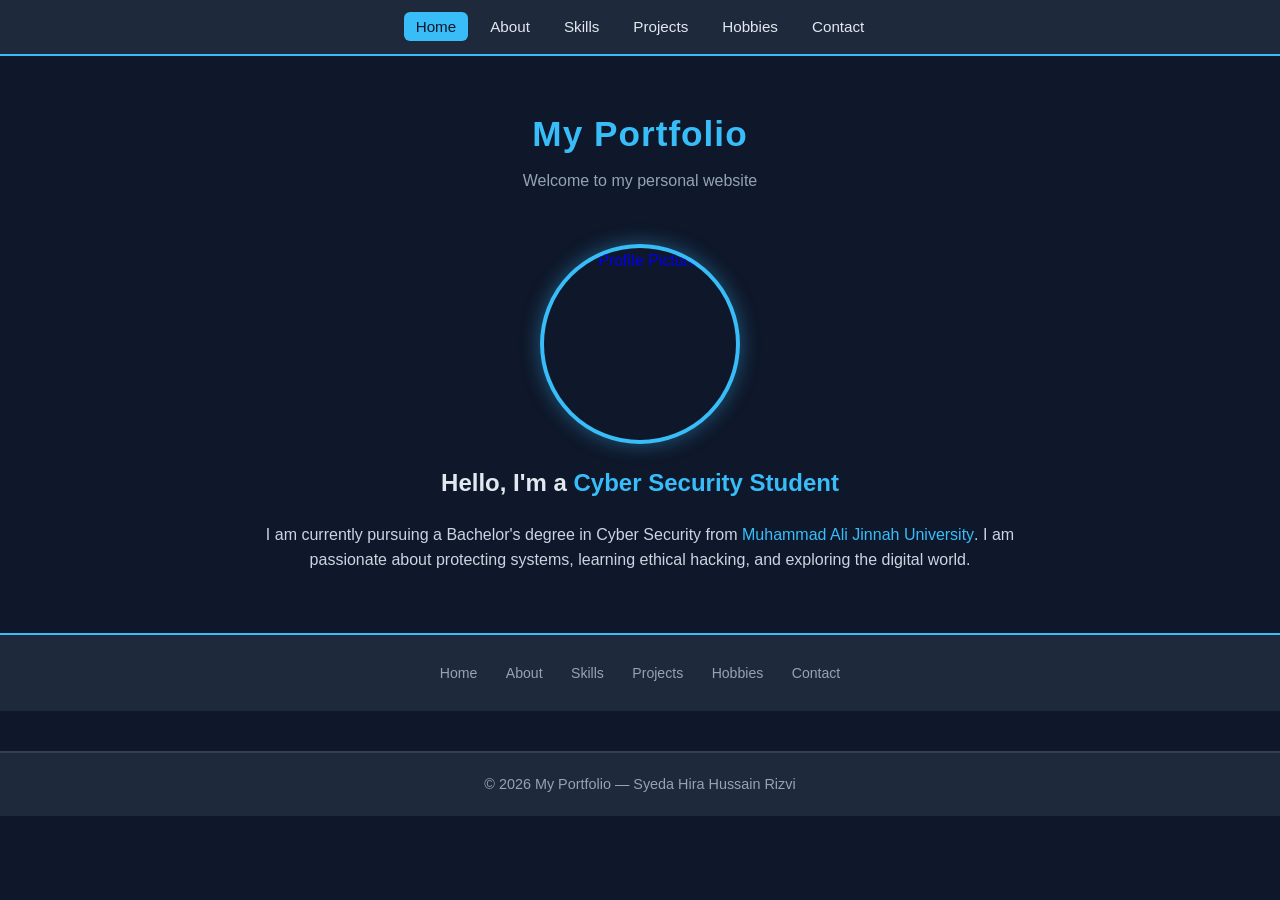
==== index.html @ 1a268512 "Add files via upload" ====
<!DOCTYPE html>
<html lang="en">
<head>
    <meta charset="UTF-8">
    <meta name="viewport" content="width=device-width, initial-scale=1.0">
    <title>My Portfolio | Home</title>
    <link rel="stylesheet" href="style.css">
</head>
<body>
<nav id="top-nav">
    <ul>
        <li><a href="index.html" class="active">Home</a></li>
        <li><a href="about.html">About</a></li>
        <li><a href="skills.html">Skills</a></li>
        <li><a href="project.html">Projects</a></li>
        <li><a href="hobbies.html">Hobbies</a></li>
        <li><a href="contact.html">Contact</a></li>
    </ul>
</nav>
<header id="hero">
    <h1>My Portfolio</h1>
    <p>Welcome to my personal website</p>
</header>
<main class="page-main" style="text-align:center;">
    <a href="https://www.linkedin.com/in/syeda-hira-hussain-rizvi-22503b3b4" target="_blank">
        <img src="image/image.png" class="profile-pic" alt="Profile Picture">
    </a>
    <h2>Hello, I'm a <span class="highlight">Cyber Security Student</span></h2>
    <div id="about-text">
        <p>
            I am currently pursuing a Bachelor's degree in Cyber Security from
            <a href="https://jinnah.edu/" target="_blank" class="uni-link">Muhammad Ali Jinnah University</a>.
            I am passionate about protecting systems, learning ethical hacking, and exploring the digital world.
        </p>
    </div>
</main>
<nav id="bottom-nav">
    <a href="index.html">Home</a>
    <a href="about.html">About</a>
    <a href="skills.html">Skills</a>
    <a href="project.html">Projects</a>
    <a href="hobbies.html">Hobbies</a>
    <a href="contact.html">Contact</a>
</nav>
<footer>
    <p>© 2026 My Portfolio — Syeda Hira Hussain Rizvi</p>
</footer>
</body>
</html>
---- style.css ----
*{
    margin: 0;
    padding: 0;
    box-sizing: border-box;
}
body{
    font-family: 'Segoe UI', Arial, sans-serif;
    background-color: #0f172a;
    color: #e2e8f0;
    line-height: 1.6;
}
h1{
    font-size: 2.2rem;
    font-weight: 700;
    letter-spacing: 1px;
}
h2{
    font-size: 1.5rem;
    font-weight: 600;
    margin-bottom: 12px;
}
p{
    font-size: 1rem;
    margin-bottom: 10px;
}
a{
    text-decoration: none;
    transition: color 0.3s ease;
}
ul{
    list-style: none;
    padding: 0;
}
#top-nav{
    background-color: #1e293b;
    padding: 14px 30px;
    text-align: center;
    border-bottom: 2px solid #38bdf8;
    position: sticky;
    top: 0;
    z-index: 100;
}
#top-nav ul{
    display: flex;
    justify-content: center;
    gap: 10px;
}
#top-nav ul li a{
    color: #e2e8f0;
    font-size: 0.95rem;
    font-weight: 500;
    padding: 6px 12px;
    border-radius: 6px;
    transition: background 0.3s, color 0.3s;
}
#top-nav ul li a:hover, #top-nav ul li a.active{
    background-color: #38bdf8;
    color: #0f172a;
}
#bottom-nav{
    background-color: #1e293b;
    padding: 25px 0;
    text-align: center;
    border-top: 2px solid #38bdf8;
}
#bottom-nav a{
    color: #94a3b8;
    margin: 0 12px;
    font-size: 0.88rem;
    transition: color 0.3s;
}
#bottom-nav a:hover{
    color: #38bdf8;
}
.page-main{
    padding: 20px 30px 40px;
    max-width: 1000px;
    margin: 0 auto;
    flex 1;
}
#hero{
    text-align: center;
    padding: 50px 20px 30px;
}
#hero h1{
    color: #38bdf8;
}
#hero p{
    color: #94a3b8;
    font-size: 1rem;
    margin-top: 6px;
    margin-bottom: 0px;
}
#about-text{
    width: 80%;
    margin: 20px auto;
    text-align: center;
    color: #cbd5e1;
    font-size: 1rem;
}
#page-title{
    text-align: center;
    padding: 40px 20px 10px;
}
.profile-pic{
    width: 200px;
    height: 200px;
    border-radius: 50%;
    border: 4px solid #38bdf8;
    object-fit: cover;
    margin: 20px auto;
    box-shadow: 0 0 20px rgba(56, 189, 248, 0.4);
    display: block;
    margin-top: 0px;
}
.section-card{
    background-color: #1e293b;
    border-radius: 12px;
    padding: 30px;
    margin: 20px auto;
    width: 80%;
    box-shadow: 0 4px 24px rgba(0, 0, 0, 0.3);
    border: 1px solid #334155;
}
.highlight{
    color: #38bdf8;
    font-weight: 600;
}
table{
    border-collapse: collapse;
    width: 80%;
    margin: 30px auto;
    border-radius: 10px;
    overflow: hidden;
    box-shadow: 0 4px 20px rgba(0, 0, 0, 0.4);
}
th{
    background-color: #1e40af;
    color: #ffffff;
    padding: 14px;
    text-align: center;
    font-size: 1rem;
}
td{
    background-color: #f8fafc;
    color: #1e293b;
    padding: 12px;
    text-align: center;
    border: 1px solid #cbd5e1;
}
tr:hover td{
    background-color: #e0f2fe;
}
.contact-form{
    display: flex;
    flex-direction: column;
    max-width: 600px;
    margin: 0 auto;
    background-color: #1e293b;
    padding: 30px;
    border-radius: 12px;
    border: 1px solid #334155;
    box-shadow: 0 4px 20px rgba(0, 0, 0, 0.3);
    gap: 0.8rem;
}
input, textarea{
    padding: 0.7rem;
    border: 1px solid #334155; 
    border-radius: 4px;
    font-size: 1rem;
    background-color: #0f172a;
    color: #ffffff;
    width: 100%;
    box-sizing: border-box;
}
input:focus, textarea:focus{
    border-color: #1A56DB;
    outline: none;
}
label{
    font-size: 0.95rem;
    color: #94a3b8;
    margin-bottom: 4px;
    display: block;
}
.submit-btn-full{
    width: 100%;
    padding: 12px;
    background-color: #2563eb;
    color: #ffffff;
    border: none;
    border-radius: 6px;
    font-weight: 700;
    font-size: 1rem;
    cursor: pointer;
    transition: background 0.3s;
    margin-bottom: 0;
}
.submit-btn-full:hover{
    background-color: #1d4ed8;
}
.hobby-list li{
    padding: 10px 16px;
    background-color: #1e293b;
    border-radius: 8px;
    margin-bottom: 10px;
    border-left: 4px solid #ec4899;
    font-size: 1rem;
}
.project-list li{
    padding: 10px 16px;
    background-color: #1e293b;
    border-radius: 8px;
    margin-bottom: 10px;
    border-left: 4px solid #a78bfa;
}
.back-link{
    display: inline-block;
    margin: 20px 0;
    color: #38bdf8;
    font-size: 0.95rem;
    padding: 8px 16px;
    border: 1px solid #38bdf8;
    border-radius: 6px;
    transition: all 0.3s;
}
.back-link:hover{
    background-color: #38bdf8;
    color: #0f172a;
}
footer{
    background-color: #1e293b;
    text-align: center;
    padding: 20px;
    margin-top: 40px;
    border-top: 2px solid #334155;
}
footer p{
    color: #94a3b8;
    font-size: 0.9rem;
    margin: 0;
}
.uni-link{
    color: #38bdf8;
    font-weight: 500;
}
.uni-link:hover{
    color: red;
}
.accent-green{color: #4a9e6a;}
.accent-yellow{color: #9c8528;}
.accent-pink{color: #7c4b64;}
.accent-purple{color: #6b4ad1;}
.accent-red{color: #b64c5e;}
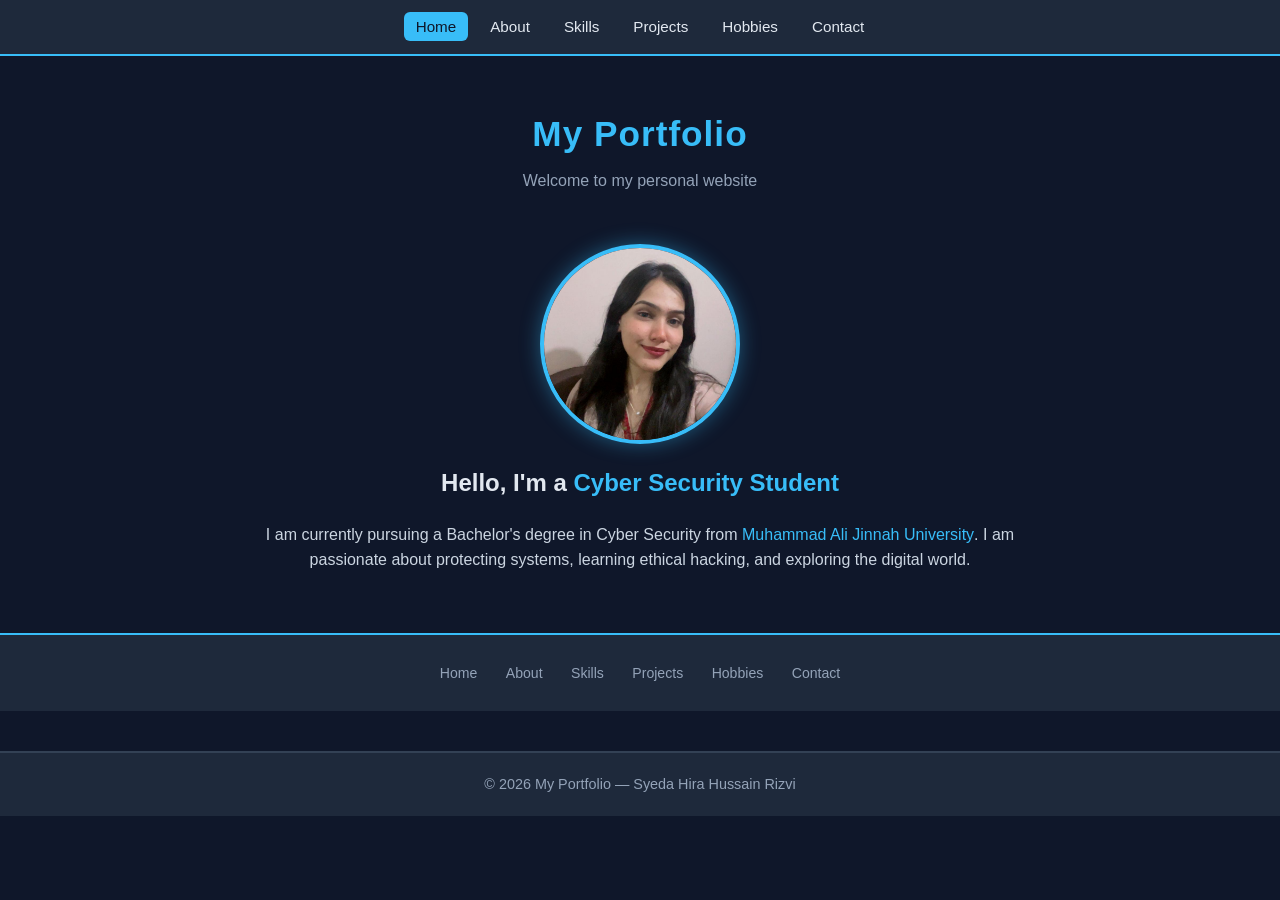
==== commit 2d5b517d: "Update index.html" ====
--- a/index.html
+++ b/index.html
@@ -23,7 +23,7 @@
 </header>
 <main class="page-main" style="text-align:center;">
     <a href="https://www.linkedin.com/in/syeda-hira-hussain-rizvi-22503b3b4" target="_blank">
-        <img src="image/image.png" class="profile-pic" alt="Profile Picture">
+        <img src="image.png" class="profile-pic" alt="Profile Picture">
     </a>
     <h2>Hello, I'm a <span class="highlight">Cyber Security Student</span></h2>
     <div id="about-text">
@@ -46,4 +46,4 @@
     <p>© 2026 My Portfolio — Syeda Hira Hussain Rizvi</p>
 </footer>
 </body>
-</html>+</html>
